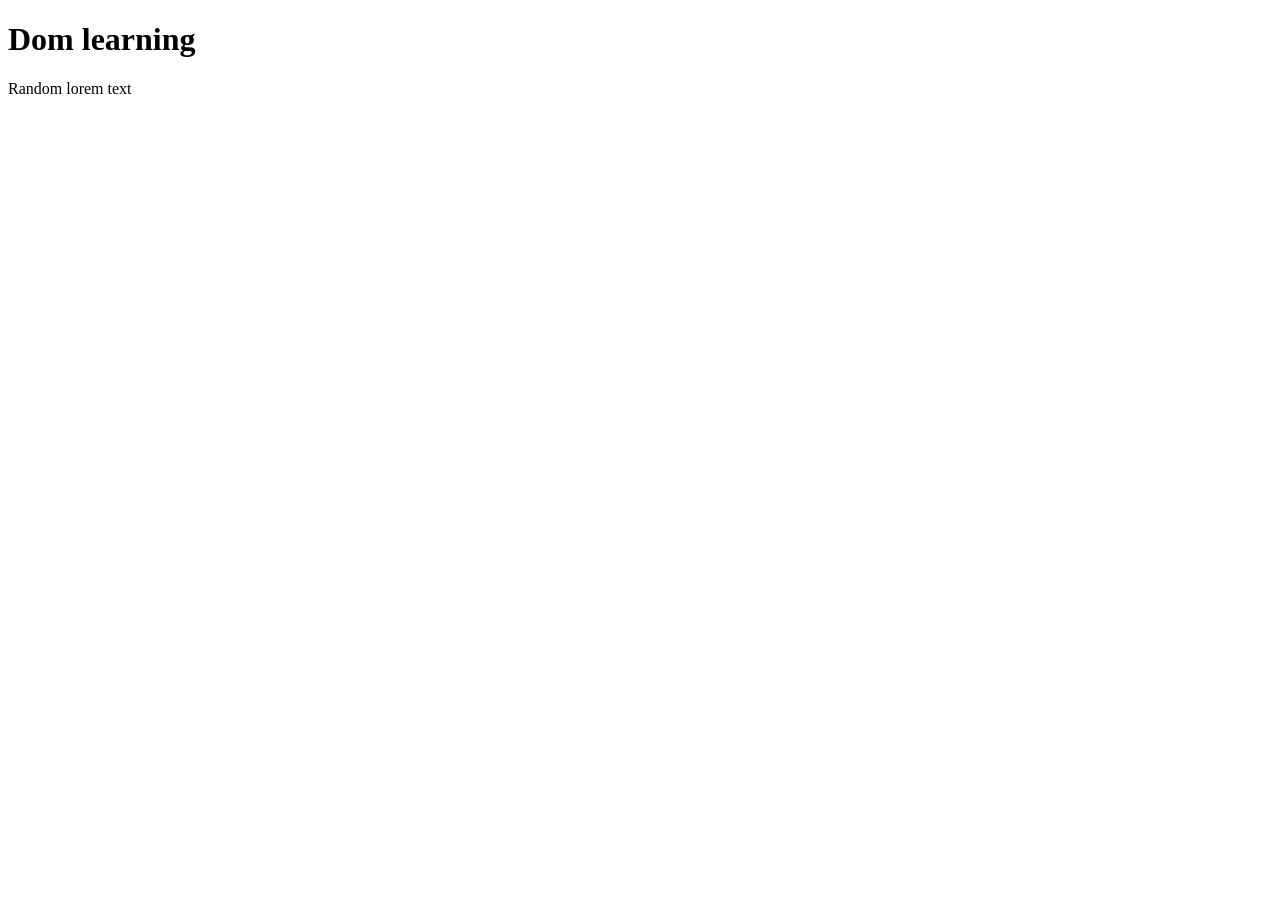
==== 06_dom/one.html @ ea250873 "DOM in browser" ====
<!DOCTYPE html>
<html lang="en">
<head>
    <meta charset="UTF-8">
    <meta name="viewport" content="width=device-width, initial-scale=1.0">
    <title>dom learning</title>
</head>
<body>
    <div class="bg-black">
        <h1 class="Heading">Dom learning</h1>
        <p>Random lorem text</p>
    </div>
</body>
</html>
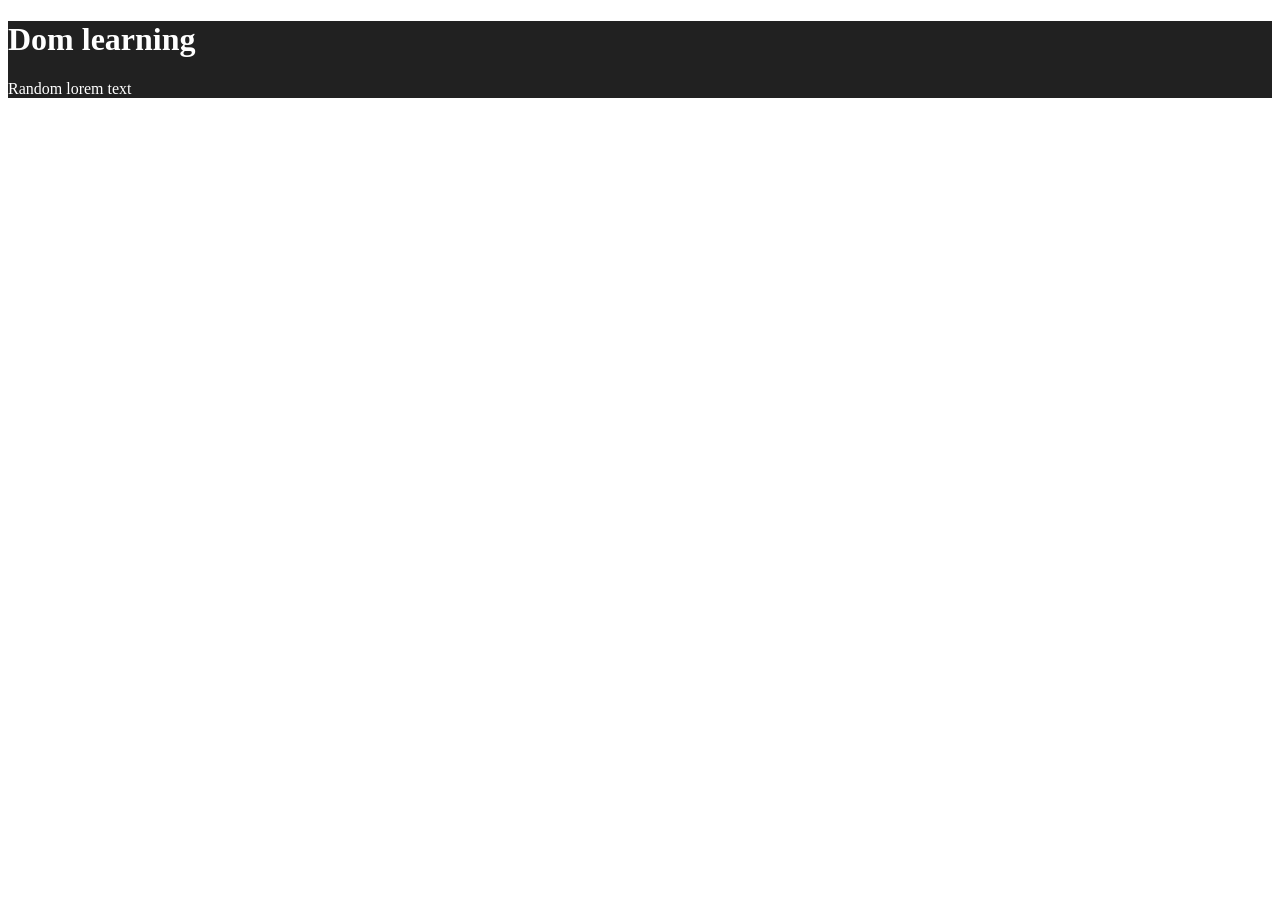
==== commit 77417ec7: "_" ====
--- a/06_dom/one.html
+++ b/06_dom/one.html
@@ -4,10 +4,16 @@
     <meta charset="UTF-8">
     <meta name="viewport" content="width=device-width, initial-scale=1.0">
     <title>dom learning</title>
+    <style>
+        .bg-black{
+            background-color: #212121;
+            color: #fff;
+        }
+    </style>
 </head>
 <body>
     <div class="bg-black">
-        <h1 class="Heading">Dom learning</h1>
+        <h1 id="title" class="Heading">Dom learning</h1>
         <p>Random lorem text</p>
     </div>
 </body>
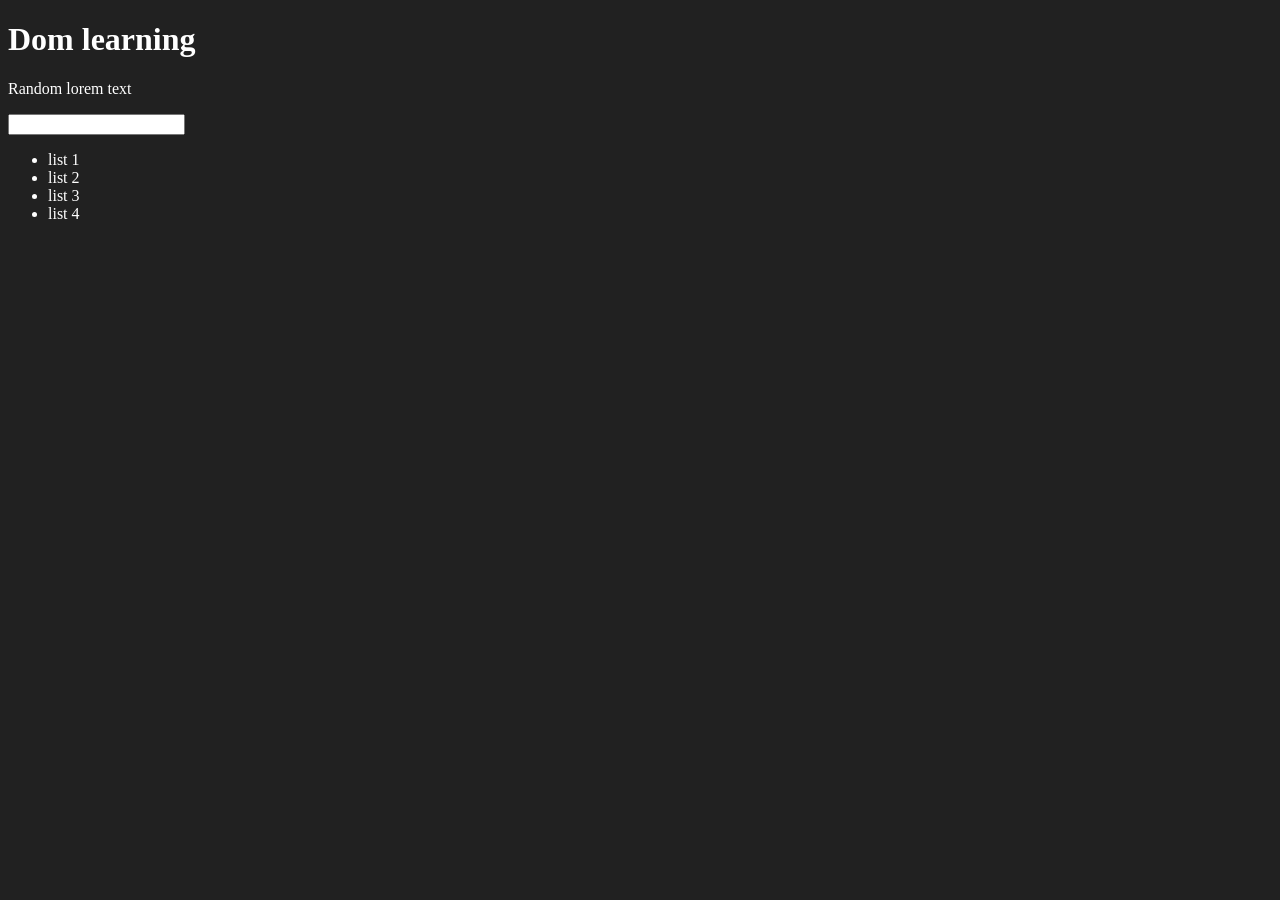
==== commit c2621efa: "dom in browser" ====
--- a/06_dom/one.html
+++ b/06_dom/one.html
@@ -11,10 +11,18 @@
         }
     </style>
 </head>
-<body>
+<body class="bg-black">
     <div class="bg-black">
         <h1 id="title" class="Heading">Dom learning</h1>
         <p>Random lorem text</p>
+        <input type="password" name="" id="">
+
+        <ul>
+            <li>list 1</li>
+            <li>list 2</li>
+            <li>list 3</li>
+            <li>list 4</li>
+        </ul>
     </div>
 </body>
 </html>
